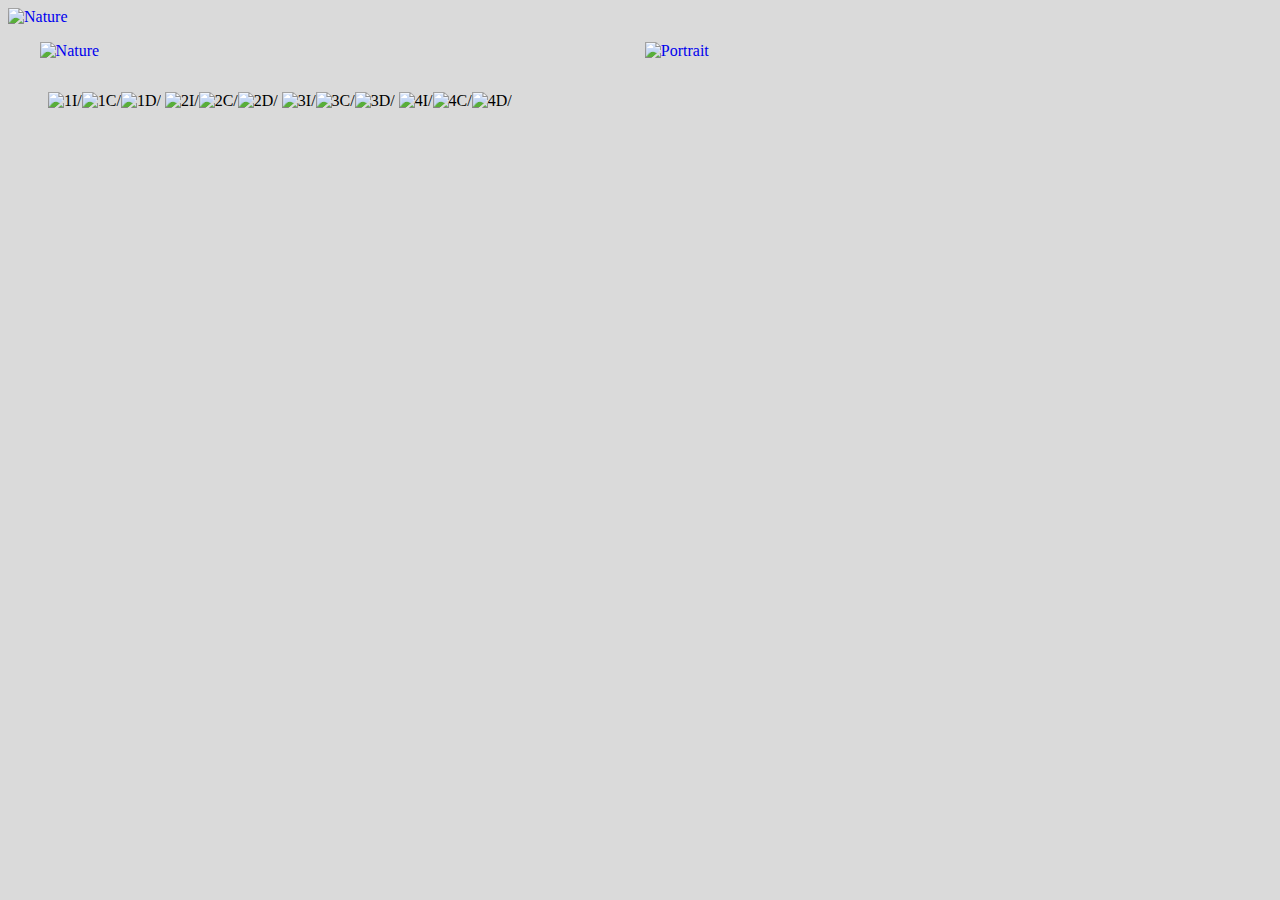
==== Photography.html @ c1c2ca3f "intento1" ====
<!DOCTYPE html>
<html>
	<head>
		<meta charset="utf-8">
		<link rel="stylesheet" href="css/estilo4.css" type="text/css"/>
		<title>Photography</title>
	</head>
	<body class="foncon">
	 <a title="nature" href="index.html"><img src="iwm/Logo2.png"  height="75" alt="Nature" /></a>
	<div class="carrusel">
		<ul> <!--el carrusel fué dificil de ajustar por el tamaño de las imagenes, ya que vienen en RAW-->
			<li><a title="nature" href="nature.html"><img src="iwm/carrusel/carrusel2.jpg"  height="495" alt="Nature" /></a></li>
            <li><a title="portrait" href="portraits.html"><img src="iwm/carrusel/carrusel1.jpg" width=auto height="495" alt="Portrait" /></a></li>
            <li><a title="mdo" href="mdo.html"><img src="iwm/carrusel/carrusel3.jpg" width=auto height="495" alt="mdo"/></a></li>
            <li><a title="litl" href="litl.html"><img src="iwm/carrusel/carrusel4.jpg" width=auto height="495" alt="litl" /></a></li>
		</ul>
	</div>
	   
        <div class="ima">
            <ul> <!--decidí colocar las fotos en una simple tabla ya que usar divs para todas la imagenes era demasiado-->
                <il><img src="iwm/foto/1I.jpg" height="400" alt=1I/><img src="iwm/foto/1C.jpg" height="400" alt=1C/><img src="iwm/foto/1D.jpg" height="400" alt=1D/></il>
                <il><img src="iwm/foto/2I.jpg" height="400" alt=2I/><img src="iwm/foto/2C.jpg" height="400" alt=2C/><img src="iwm/foto/2D.jpg" height="400" alt=2D/></il>
                <il><img src="iwm/foto/3I.jpg" height="400" alt=3I/><img src="iwm/foto/3C.jpg" height="400" alt=3C/><img src="iwm/foto/3D.jpg" height="400" alt=3D/></il>
                <il><img src="iwm/foto/4I.jpg" height="400" alt=4I/><img src="iwm/foto/4C.jpg" height="400" alt=4C/><img src="iwm/foto/4D.jpg" height="400" alt=4D/></il>
        
        
            </ul>    
        </div>
	
	
	</body>

</html>
---- css/estilo4.css ----
a {
  outline: none;
  text-decoration: none;
}
a:visited {
  color: #222222;
}
a:active {
  color: #222222;
}
.foncon {
	background-color: #DADADA;
}

.carrusel{
    width: 95%;
    margin: auto;
    overflow: hidden;
}
.carrusel ul{
    display: flex;
    padding: 0;
    width: 240%;
    
    animation: cambio 10s infinite;
}
.carrusel li{
    width: 21%;
    list-style: none;
    
}
.carrusel img{
width:25%;


}
@keyframes cambio {
    0%{margin-left: 0;}
    50%{margin-left: 0;}
    
    55%{margin-left: -100%;}
    95%{margin-left: -100%;}
    a {
  outline: none;
  text-decoration: none;
}
}
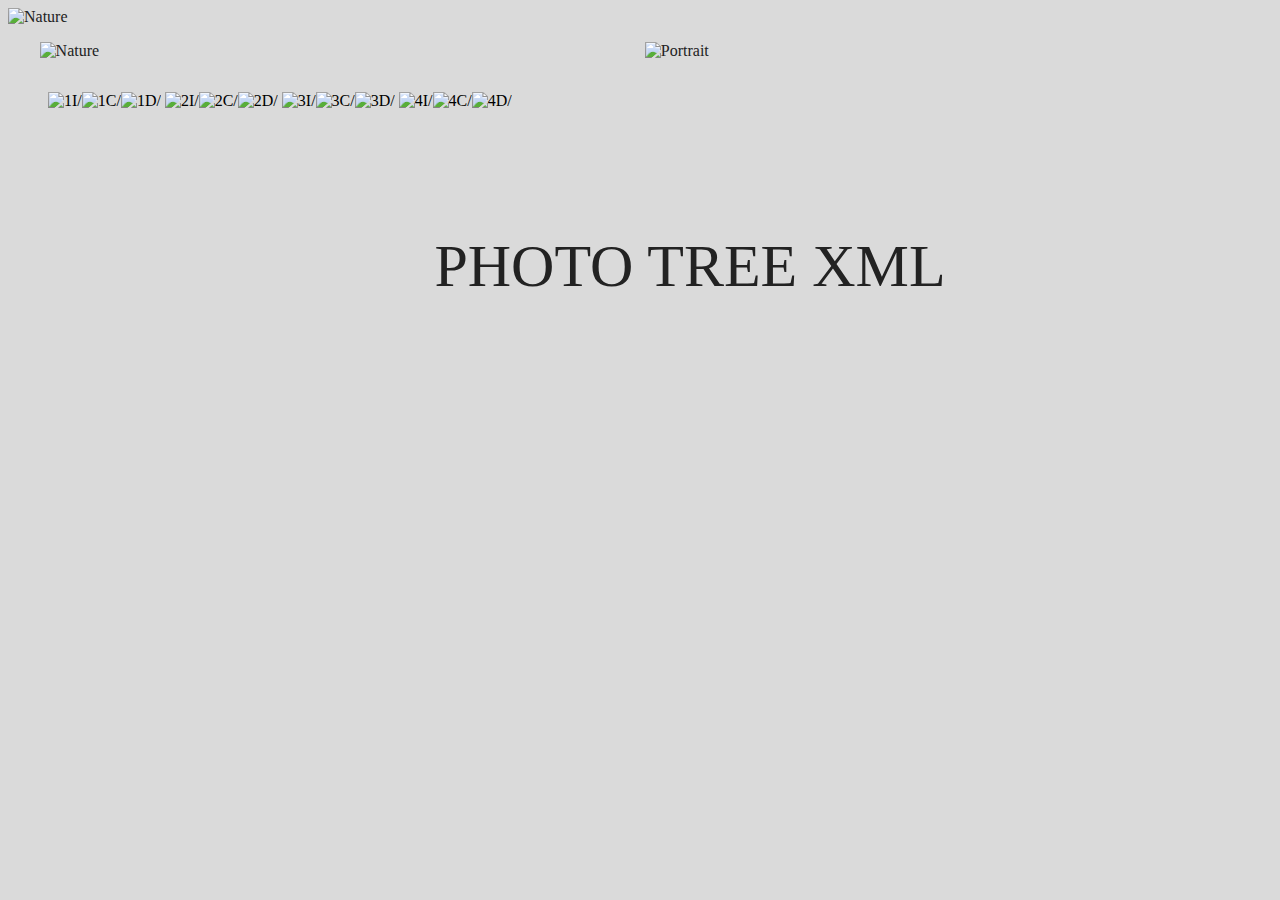
==== commit 0acb7086: "final" ====
--- a/Photography.html
+++ b/Photography.html
@@ -26,6 +26,11 @@
         
             </ul>    
         </div>
+		<footer>
+			<a id="xml" href="arbol-de-fotos.xml">
+				PHOTO TREE XML
+			</a>
+		</footer>
 	
 	
 	</body>
--- a/css/estilo4.css
+++ b/css/estilo4.css
@@ -1,17 +1,13 @@
+
 a {
   outline: none;
   text-decoration: none;
+  color:#222222;
 }
-a:visited {
-  color: #222222;
-}
-a:active {
-  color: #222222;
-}
+
 .foncon {
 	background-color: #DADADA;
 }
-
 .carrusel{
     width: 95%;
     margin: auto;
@@ -25,23 +21,31 @@
     animation: cambio 10s infinite;
 }
 .carrusel li{
-    width: 21%;
-    list-style: none;
-    
+  width: 21%;
+  list-style: none;
 }
-.carrusel img{
-width:25%;
 
-
+@keyframes cambio {
+  0%{margin-left: 0;}
+  50%{margin-left: 0;}
+  
+  55%{margin-left: -100%;}
+  95%{margin-left: -100%;}
+  a{
+    outline:none;
+    text-decoration:none;
+  }
 }
-@keyframes cambio {
-    0%{margin-left: 0;}
-    50%{margin-left: 0;}
-    
-    55%{margin-left: -100%;}
-    95%{margin-left: -100%;}
-    a {
-  outline: none;
-  text-decoration: none;
-}
+footer {
+  text-align: center;
+  position: -webkit-sticky;
+            position: sticky;
+            align-self: flex-end;
+            top: 0;
+            bottom: 0;
+            padding: 50px;
+            font-size: 60px;
+            line-height: 3;
+            text-align: center;
+            width: 100%;
 }